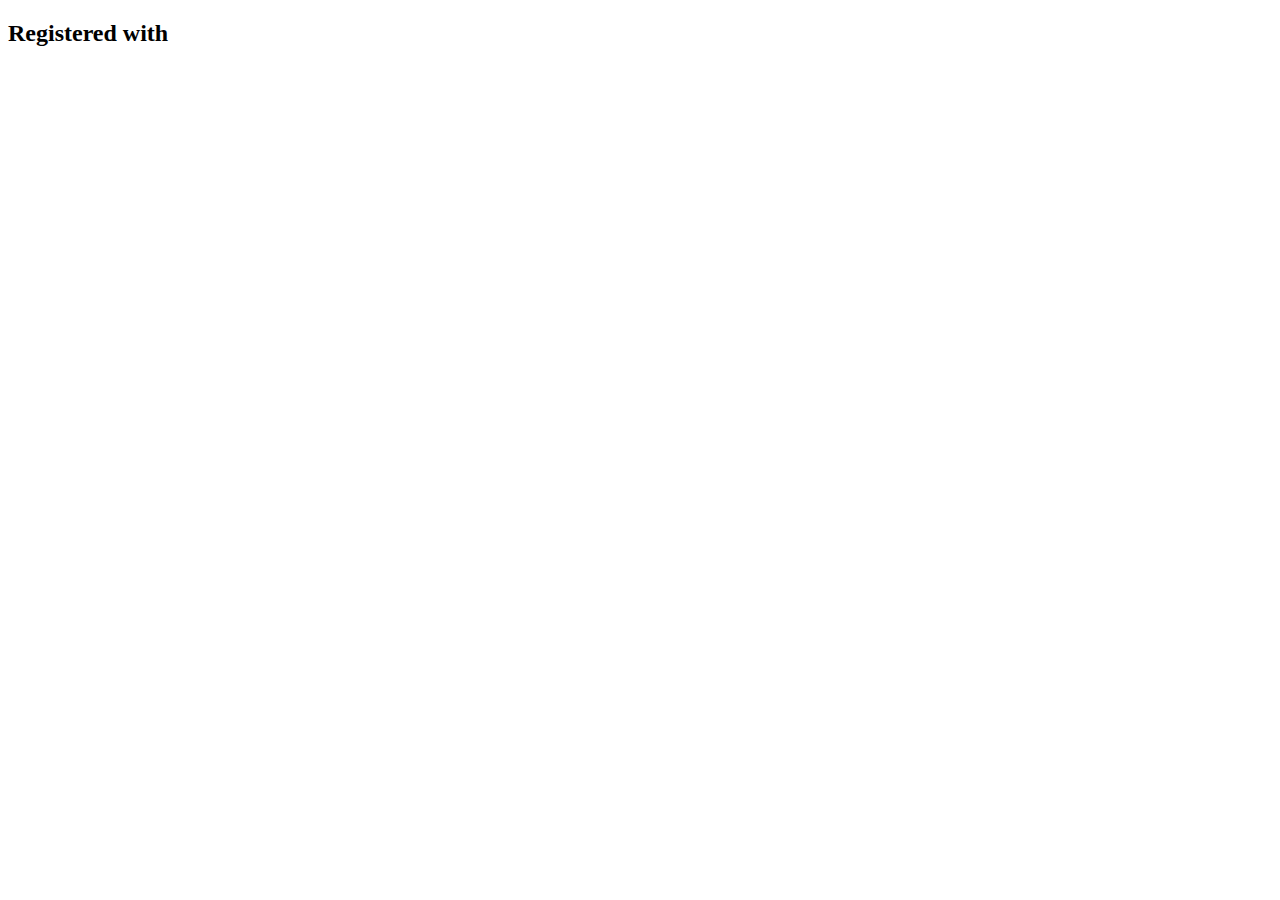
==== formValidator/index.html @ 1903156a "intitial" ====
<!DOCTYPE html>
<html lang="en">
<head>
    <meta charset="UTF-8">
    <meta http-equiv="X-UA-Compatible" content="IE=edge">
    <meta name="viewport" content="width=device-width, initial-scale=1.0">
    <link rel="stylesheet" href="style.css">
    <title>Validation form</title>
</head>
<body>
    <div class="container">
        <form id="form" class="form" action="">
            <h2>Registered with</h2>
            <div>
                
            </div>
        </form>
    </div>



    <script src="script.js"></script>
</body>
</html>
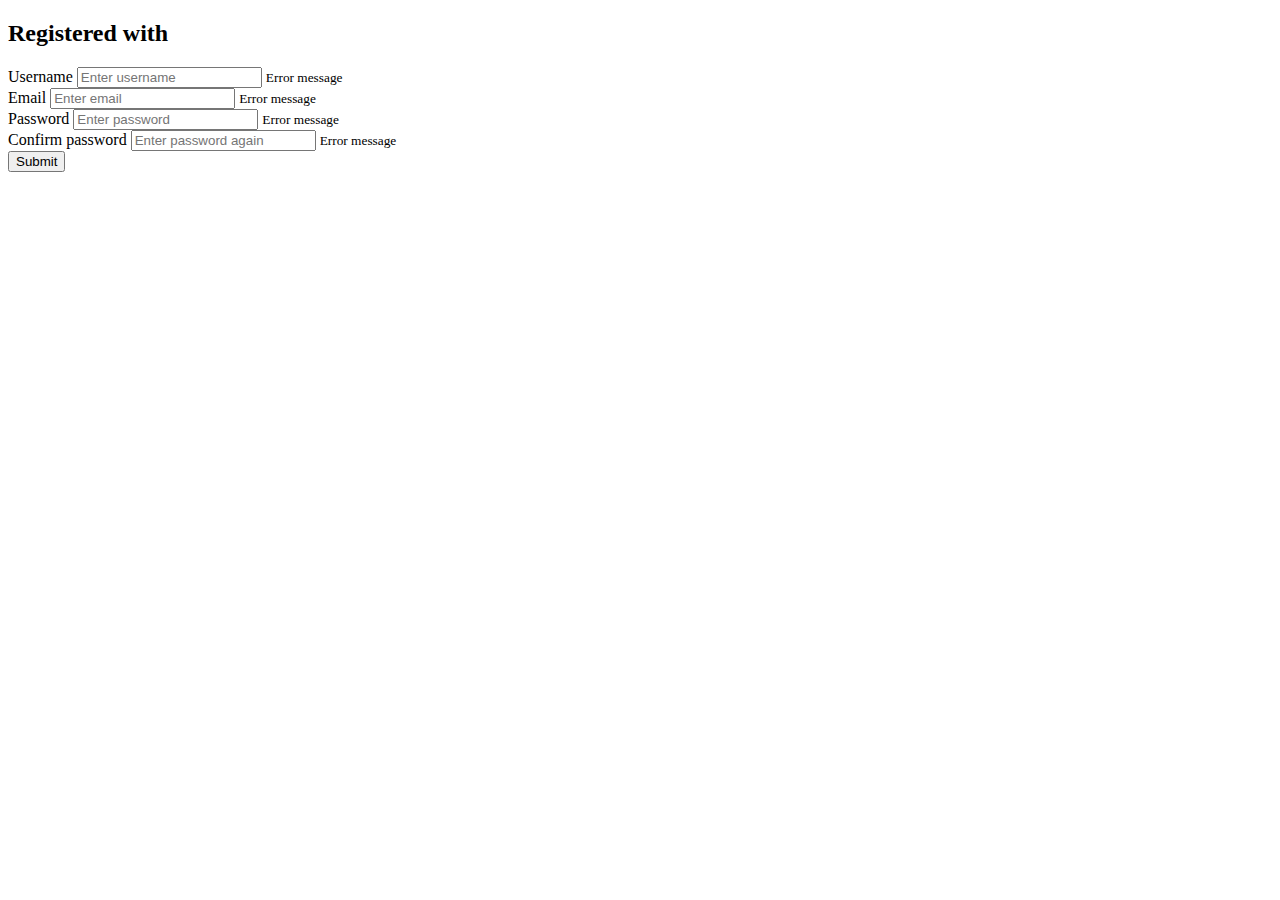
==== commit 5c47bbe3: "create html form" ====
--- a/formValidator/index.html
+++ b/formValidator/index.html
@@ -11,9 +11,36 @@
     <div class="container">
         <form id="form" class="form" action="">
             <h2>Registered with</h2>
+            <div class="form-control">
+                <label for="username">Username</label>
+                <input type="text" id="username" placeholder="Enter username">
+                <small>Error message</small>
+            </div>
+
+            <div class="form-control">
+                <label for="email">Email</label>
+                <input type="text" id="email" placeholder="Enter email">
+                <small>Error message</small>
+            </div>
+
+            <div class="form-control">
+                <label for="password">Password</label>
+                <input type="password" id="password" placeholder="Enter password">
+                <small>Error message</small>
+            </div>
+
+
+            <div class="form-control">
+                <label for="password2">Confirm password</label>
+                <input type="password" id="password2" placeholder="Enter password again">
+                <small>Error message</small>
+            </div>
+
             <div>
-                
+                <button>Submit</button>
             </div>
+
+            
         </form>
     </div>
 
